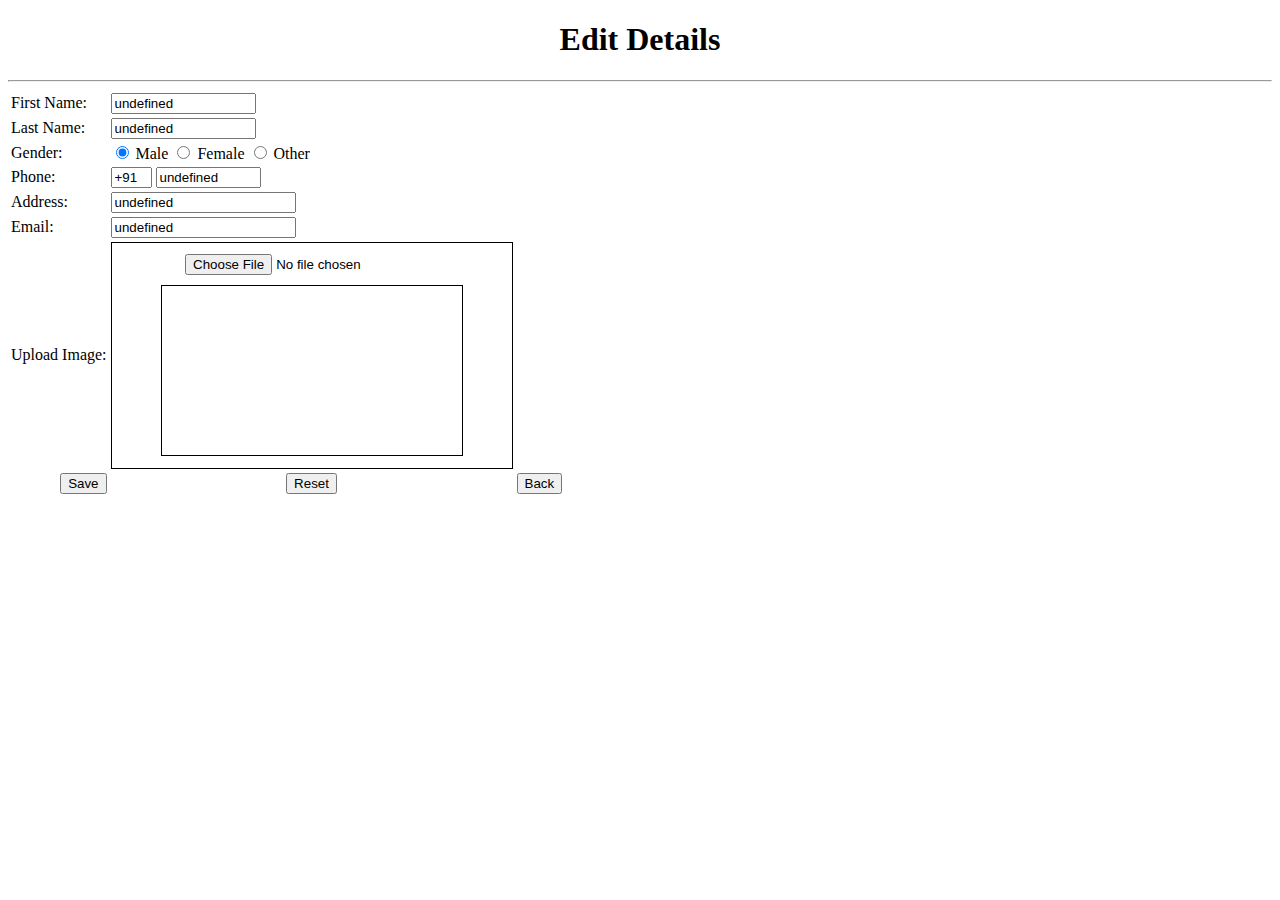
==== Login/html/Edit.html @ 926b5414 "Commiting Changes" ====
<!DOCTYPE html>
<html>
    <head>
        <title>Learning JavaScript</title>
        <style>
            
            .container{
            width: 400px;
            height: 225px;
            display: flex;
            justify-content: center;
            align-items: center;
            flex-direction: column;
            gap: 10px;
            border: 1px solid black;
            }
            #display_image{
            width: 300px;
            height: 169px;
            border: 1px solid black;
            background-position: center;
            background-size: cover;
            }

            
            
        </style>
    </head>
    <body>
        <center>  <h1> Edit Details</h1> </center>
        <hr>
        
        
        <form id="edit-form">
            
            <table>
                <tr>
                  <td align="left">First Name:</td>
                  <td align="left"><input type="text" id="firstname" name="ftname"  size="15" placeholder="FirstName" />
                    <span id="error1"></span> </td>
                </tr>
                
                <tr>
                <td align="left">Last Name:</td>
                <td align="left"><input type="text" id="lastname" name="ltname" placeholder= "LastName" size="15" />
                <span id="error2"></span> </td>
                </tr>
                <tr>
                    <td align="left">Gender:</td>
                    <td align="left"><input type="radio" id="gender" value="Male" name="gender" checked > Male   
                        <input type="radio" id="gender" value="Female" name="gender"> Female   
                        <input type="radio" id="gender" value="Other" name="gender"> Other 
                    </td>
                </tr>
                 <tr>
                    <td align="left">Phone:</td>
                    <td align="left"><input type="text" name="country code" placeholder="Country Code"  value="+91" size="2"/>
                        <input type="text" id="Phone" name="phone" placeholder="phone no." size="10"> <span id="error3"></span>
                    </td>
                </tr>
                <tr>
                    <td align="left">Address:</td>
                    <td align="left"><input type="text" id="address" name="addr" placeholder= "Full Address"   /><span id="error4"></span> </td>
                </tr>
                <tr>
                    <td align="left">Email:</td>
                    <td align="left"><input type="text" id="email" placeholder="Enter Email" name="email"> <span id="error5"></span></td>
                </tr>
                
                
                <tr>
                    <td align="left">Upload Image:</td>
                    <td><div class="container">
                        <input type="file" id="image_input" accept="image/png, image/jpg">
                        <div id="display_image"></div>
                     </div>
                    </td>
                </tr>
                
                 <tr><td align="right"><input id="edit_btn" type="submit" value="Save" />
                    <td align="center"><button type="reset" value="submit">Reset</button></td>
                    <td align="left"><button id="bck-btn" type="button" onclick="back()">Back</button></td>
                </tr>
            
            </table>
            
        </form> 
       


    <script type="text/javascript" language="javascript" src="../JS/EditJS.js"></script>
    <script type="text/javascript">
        window.history.forward();
        function noBack() {
            window.history.forward();
        }
    </script>
    </body>
</html>
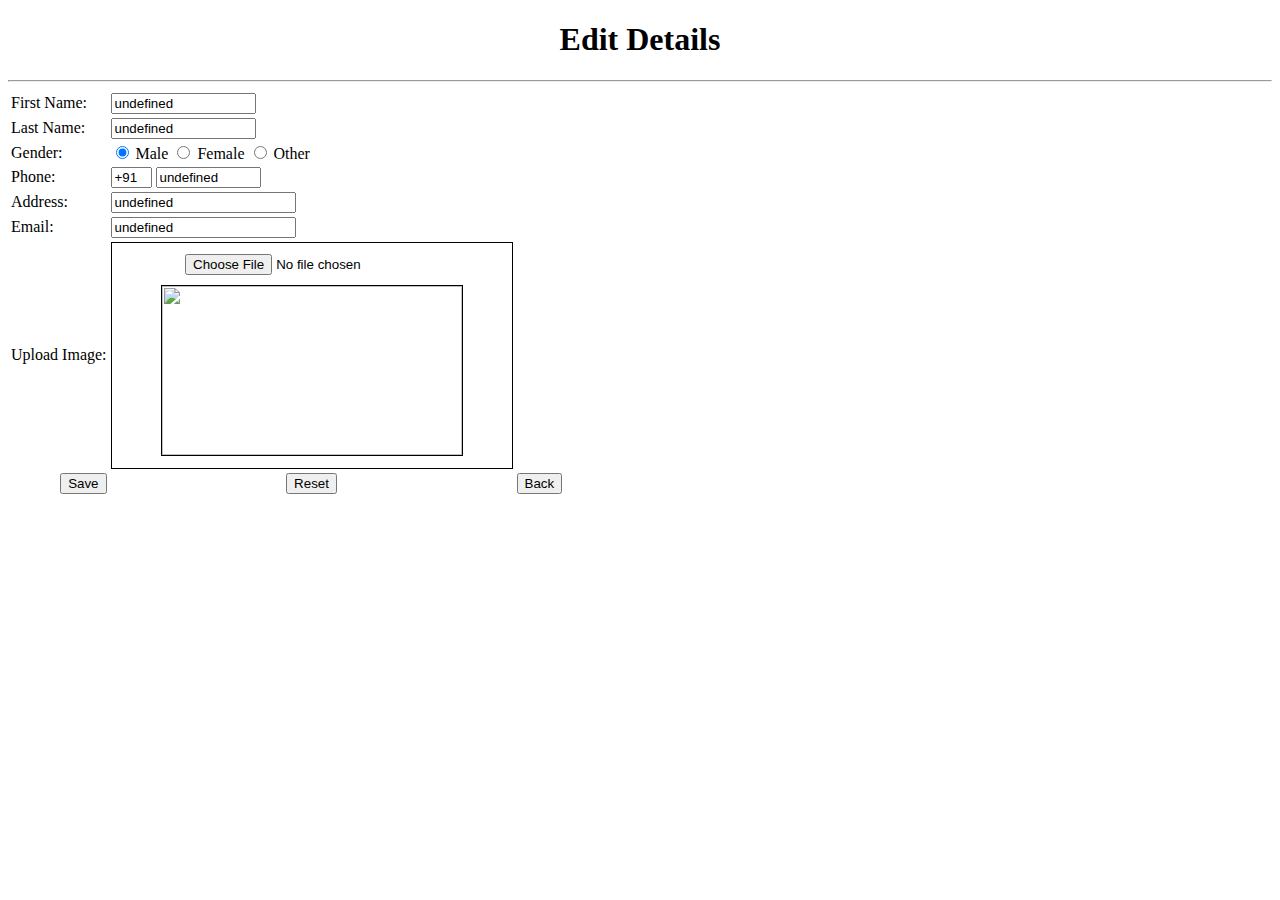
==== commit 8f14123d: "Commiting" ====
--- a/Login/html/Edit.html
+++ b/Login/html/Edit.html
@@ -71,8 +71,8 @@
                 <tr>
                     <td align="left">Upload Image:</td>
                     <td><div class="container">
-                        <input type="file" id="image_input" accept="image/png, image/jpg">
-                        <div id="display_image"></div>
+                        <input type="file" id="image_input" >
+                        <img id="display_image" src="">
                      </div>
                     </td>
                 </tr>
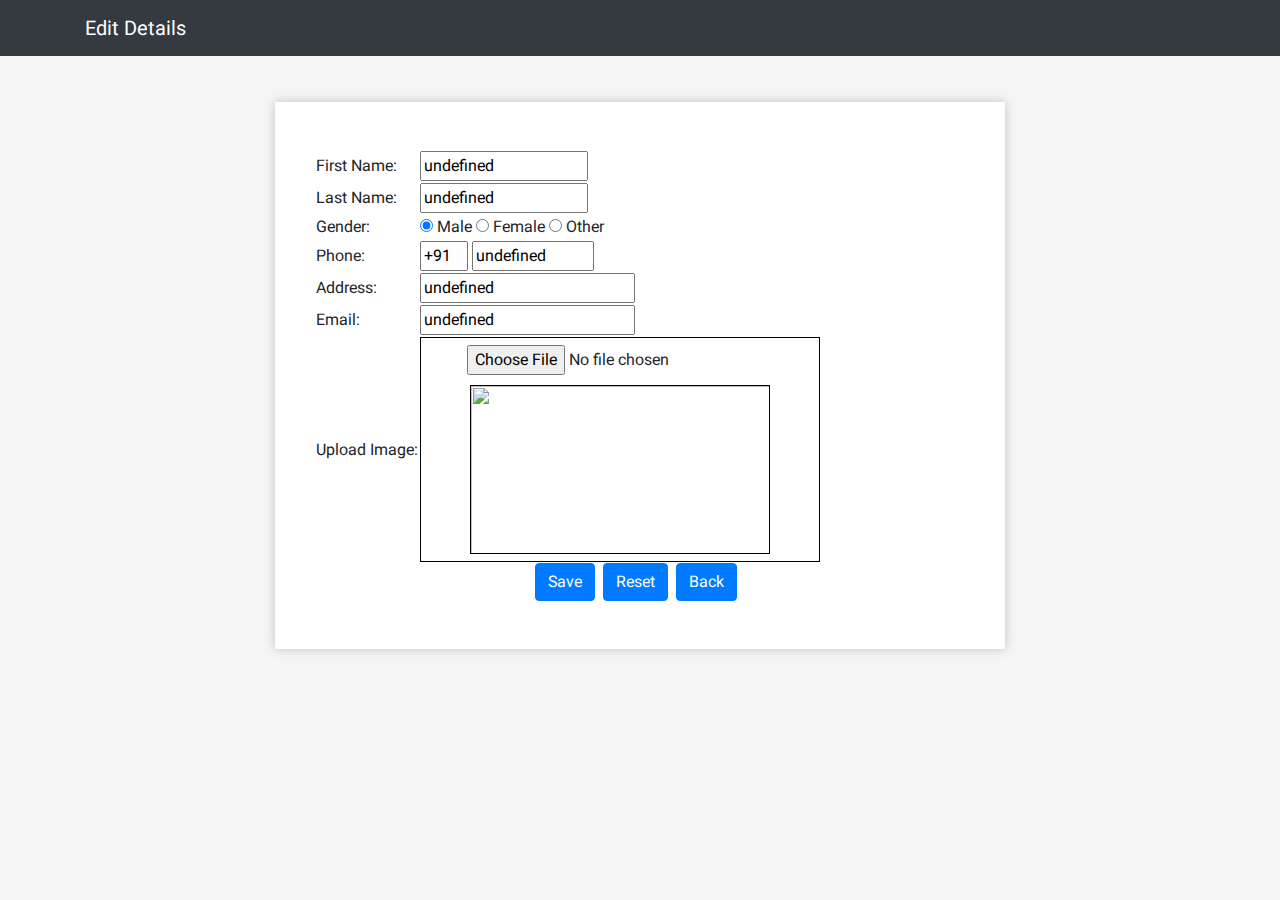
==== commit a9067111: "Committing changes" ====
--- a/Login/html/Edit.html
+++ b/Login/html/Edit.html
@@ -2,9 +2,12 @@
 <html>
     <head>
         <title>Learning JavaScript</title>
+        <link rel="stylesheet" href="../css/font-awesome.min.css" />
+        <link rel="stylesheet" href="../css/bootstrap.min.css" />
+        <link rel="stylesheet" href="../css/style.css" />
         <style>
             
-            .container{
+            .container1{
             width: 400px;
             height: 225px;
             display: flex;
@@ -27,62 +30,85 @@
         </style>
     </head>
     <body>
-        <center>  <h1> Edit Details</h1> </center>
-        <hr>
-        
+        <header class="bg-dark mb-3">
+            <div class="container">
+              <div class="row">
+                <div class="col-sm-12">
+                  <nav class="navbar ">
+                    
+                    <a class="navbar-brand">Edit Details</a>
+                    
+                </nav>
+            </div>
+            
+          </div>
+        </div>
+        </header> 
         
         <form id="edit-form">
-            
-            <table>
-                <tr>
-                  <td align="left">First Name:</td>
-                  <td align="left"><input type="text" id="firstname" name="ftname"  size="15" placeholder="FirstName" />
-                    <span id="error1"></span> </td>
-                </tr>
-                
-                <tr>
-                <td align="left">Last Name:</td>
-                <td align="left"><input type="text" id="lastname" name="ltname" placeholder= "LastName" size="15" />
-                <span id="error2"></span> </td>
-                </tr>
-                <tr>
-                    <td align="left">Gender:</td>
-                    <td align="left"><input type="radio" id="gender" value="Male" name="gender" checked > Male   
-                        <input type="radio" id="gender" value="Female" name="gender"> Female   
-                        <input type="radio" id="gender" value="Other" name="gender"> Other 
-                    </td>
-                </tr>
-                 <tr>
-                    <td align="left">Phone:</td>
-                    <td align="left"><input type="text" name="country code" placeholder="Country Code"  value="+91" size="2"/>
-                        <input type="text" id="Phone" name="phone" placeholder="phone no." size="10"> <span id="error3"></span>
-                    </td>
-                </tr>
-                <tr>
-                    <td align="left">Address:</td>
-                    <td align="left"><input type="text" id="address" name="addr" placeholder= "Full Address"   /><span id="error4"></span> </td>
-                </tr>
-                <tr>
-                    <td align="left">Email:</td>
-                    <td align="left"><input type="text" id="email" placeholder="Enter Email" name="email"> <span id="error5"></span></td>
-                </tr>
-                
-                
-                <tr>
-                    <td align="left">Upload Image:</td>
-                    <td><div class="container">
-                        <input type="file" id="image_input" >
-                        <img id="display_image" src="">
-                     </div>
-                    </td>
-                </tr>
-                
-                 <tr><td align="right"><input id="edit_btn" type="submit" value="Save" />
-                    <td align="center"><button type="reset" value="submit">Reset</button></td>
-                    <td align="left"><button id="bck-btn" type="button" onclick="back()">Back</button></td>
-                </tr>
-            
-            </table>
+            <section class="todo-outer">
+                <div class="container">
+                  <div class="row justify-content-md-center">
+                    <div class="col-lg-8 col-md-8">
+                      <div class="todo-inner">
+                        <div class="form-row">
+                          <div class="col-12 mr-sm-1 my-lg-2"> 
+                            <table>
+                                <tr>
+                                <td align="left">First Name:</td>
+                                <td align="left"><input type="text" id="firstname" name="ftname"  size="15" placeholder="FirstName" />
+                                    <span id="error1"></span> </td>
+                                </tr>
+                                
+                                <tr>
+                                <td align="left">Last Name:</td>
+                                <td align="left"><input type="text" id="lastname" name="ltname" placeholder= "LastName" size="15" />
+                                <span id="error2"></span> </td>
+                                </tr>
+                                <tr>
+                                    <td align="left">Gender:</td>
+                                    <td align="left"><input type="radio" id="gender" value="Male" name="gender" checked > Male   
+                                        <input type="radio" id="gender" value="Female" name="gender"> Female   
+                                        <input type="radio" id="gender" value="Other" name="gender"> Other 
+                                    </td>
+                                </tr>
+                                <tr>
+                                    <td align="left">Phone:</td>
+                                    <td align="left"><input type="text" name="country code" placeholder="Country Code"  value="+91" size="2"/>
+                                        <input type="text" id="Phone" name="phone" placeholder="phone no." size="10"> <span id="error3"></span>
+                                    </td>
+                                </tr>
+                                <tr>
+                                    <td align="left">Address:</td>
+                                    <td align="left"><input type="text" id="address" name="addr" placeholder= "Full Address"   /><span id="error4"></span> </td>
+                                </tr>
+                                <tr>
+                                    <td align="left">Email:</td>
+                                    <td align="left"><input type="text" id="email" placeholder="Enter Email" name="email"> <span id="error5"></span></td>
+                                </tr>
+                                
+                                
+                                <tr>
+                                    <td align="left">Upload Image:</td>
+                                    <td><div class="container1">
+                                        <input type="file" id="image_input" >
+                                        <img id="display_image" src="">
+                                    </div><span id="error6"></span>
+                                    </td>
+                                </tr>
+                                
+                            </table>
+                            <div class="d-grid gap-2 d-md-flex justify-content-center">
+                                <input id="edit_btn" type="submit" value="Save" class="btn btn-primary mr-2"/>
+                                <button type="reset" value="submit" class="btn btn-primary mr-2" onClick="ResetForm()">Reset</button>
+                                <button id="bck-btn" type="button" onclick="back()" class="btn btn-primary mr-2">Back</button>
+                            </div>
+                          </div>
+                        </div>
+                    </div>
+                </div>
+            </section>
+
             
         </form> 
        
@@ -94,6 +120,11 @@
         function noBack() {
             window.history.forward();
         }
+
+        function ResetForm(){
+            document.getElementById('edit-form').reset();
+            document.querySelector("#display_image").setAttribute("src","");
+        }
     </script>
     </body>
 </html>--- a/Login/css/style.css
+++ b/Login/css/style.css
@@ -0,0 +1,41 @@
+@font-face {
+	font-family: 'Roboto-Regular';
+	src: url('../fonts/Roboto-Regular.eot');
+	src: local('☺'), url('../fonts/Roboto-Regular.woff') format('woff'), url('../fonts/Roboto-Regular.ttf') format('truetype'), url('../fonts/Roboto-Regular.svg') format('svg');
+	font-weight: normal;
+	font-style: normal;
+}
+
+@font-face {
+	font-family: 'FontAwesome';
+	src: url('../fonts/fontawesome-webfont.eot');
+	src: local('☺'), url('../fonts/fontawesome-webfont.woff') format('woff'), url('../fonts/fontawesome-webfont.ttf') format('truetype'), url('../fonts/fontawesome-webfont.svg') format('svg');
+	font-weight: normal;
+	font-style: normal;
+}
+body{font-family: 'Roboto-Regular';background: #f5f5f5;}
+header .navbar{padding: .5rem 0;}
+header nav.navbar .navbar-brand{color:#fff;}
+section.todo-outer {
+    width: 100%;
+    float: left;
+    padding: 30px 0;
+}
+section.todo-outer h1 {
+    font-size: 40px;
+    margin-bottom: 20px;
+}
+.todo-inner {
+    width: 100%;
+    float: left;
+    padding: 40px;
+    box-shadow: 0px 0px 10px #c1c1c1;
+    background: #fff;
+}
+table tr td button {
+    background: no-repeat;
+    border: none;
+    padding: 0;
+    cursor: pointer;
+}
+.completed{text-decoration: line-through;}